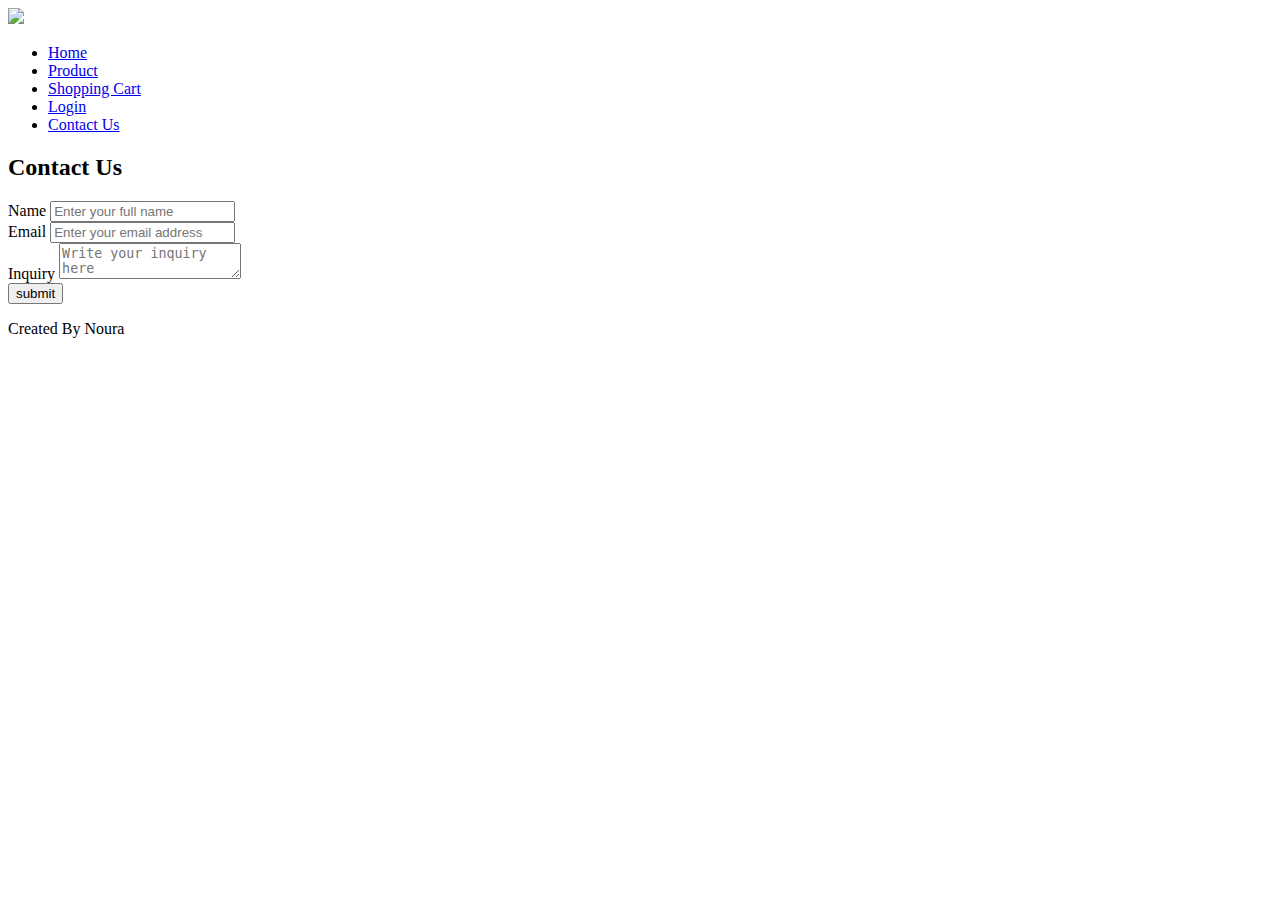
==== conactUs.html @ 253b5a9c "Add files via upload" ====
<!DOCTYPE html>
<html>
    <head>
        <title> Green Leaves </title>
        <link rel="stylesheet" href="../css/Project.CSS">
    </head>
    <body>
        
        <header> 
            <div class="logoimage">
               <img src="../photos/Green Simple Plant Shop Logo11.png"> 
            </div>
            <div class="list">
            <ul>
                <li> <a href="index.html"> Home </a></li>
                <li> <a href="product.html"> Product</a></li>
                <li> <a href="shoppingCart.html"> Shopping Cart </a></li>
                <li> <a href="login.html"> Login</a></li>
                <li> <a href="conactUs.html"> Contact Us</a></li>
            </ul>
        </header>
        <div class="login"> 
            <form  class= "login_form" method="POST">
                <h2>Contact Us</h2>
                <label for="name">Name</label>
                <input type="text" id="name" name="name" class="box" placeholder="Enter your full name" required>
                <br>
                <label for="email">Email</label>
                <input type="email" id="email" name="email" class="box" placeholder="Enter your email address" required>
                <br>
                <label for="message">Inquiry</label>
                <textarea id="message" name="message"class="box"  placeholder="Write your inquiry here" required></textarea>
                <br>
                <input type="submit" name ="submit" value="submit" class="btn">
            </form>
        </div>
        <footer>
             <p id="p"> Created By Noura </p>
        </footer>
    </body>
</html>
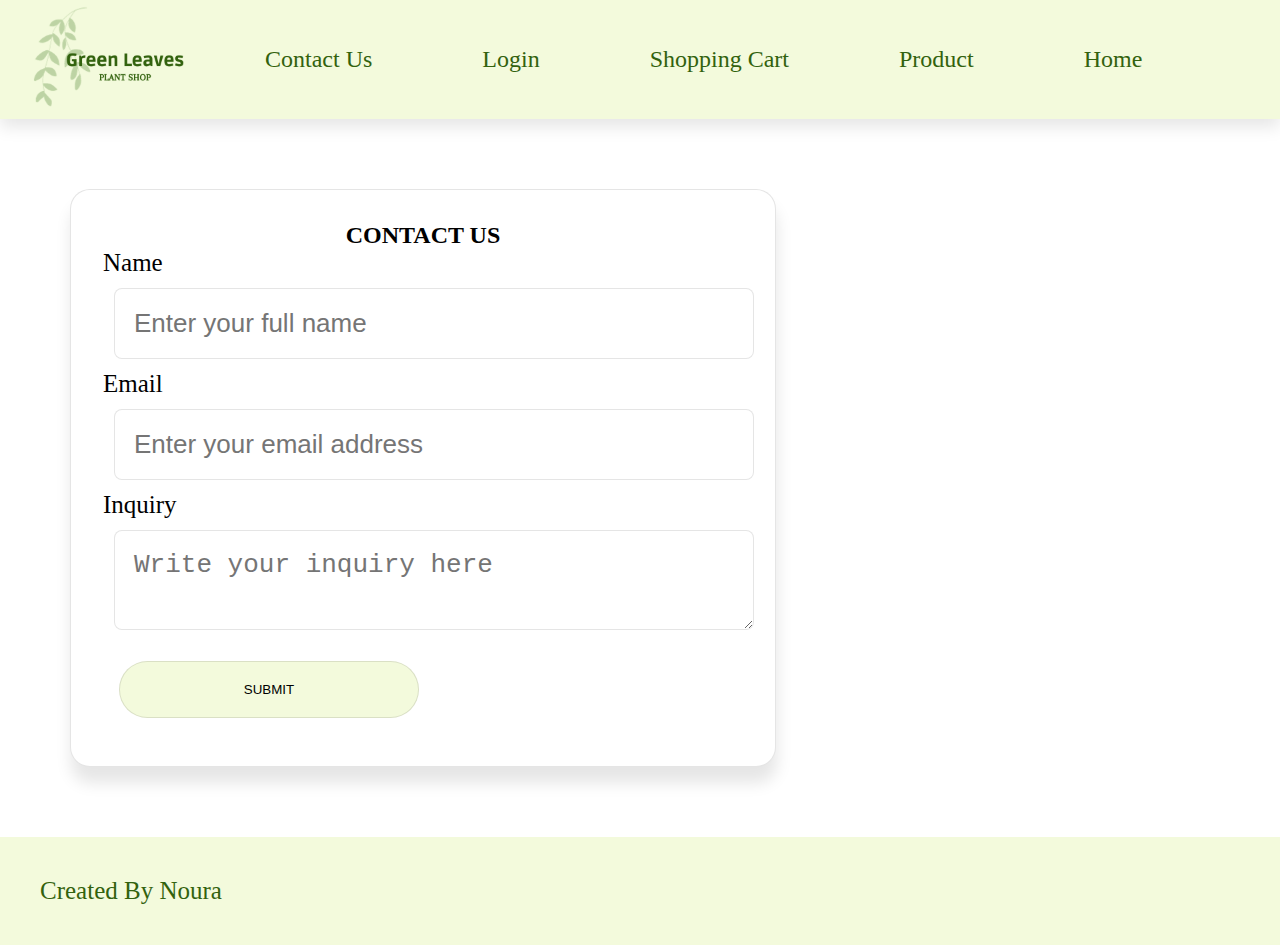
==== commit 59bd492a: "Update conactUs.html" ====
--- a/conactUs.html
+++ b/conactUs.html
@@ -2,13 +2,13 @@
 <html>
     <head>
         <title> Green Leaves </title>
-        <link rel="stylesheet" href="../css/Project.CSS">
+        <link rel="stylesheet" href="Project.CSS">
     </head>
     <body>
         
         <header> 
             <div class="logoimage">
-               <img src="../photos/Green Simple Plant Shop Logo11.png"> 
+               <img src="Green Simple Plant Shop Logo11.png"> 
             </div>
             <div class="list">
             <ul>
@@ -38,4 +38,4 @@
              <p id="p"> Created By Noura </p>
         </footer>
     </body>
-</html>+</html>
--- a/Project.CSS
+++ b/Project.CSS
@@ -0,0 +1,267 @@
+/* Home page */
+ *{
+    margin: 0; padding:0;
+    text-decoration: none;
+ }
+ .container{
+  padding: 32px 80px;
+  background-image: url(img2.png);  
+  background-size: cover ; 
+}
+.shop  {
+    padding: 50px 35px ;
+    margin: 350px 5px;
+ }
+ .shop p {
+    font-size: 40px;
+    color: #F3FADC;
+ }
+ #btn{
+    display: inline-block;
+    background:#F3FADC;
+    padding: 8px 35px ;
+    color: #32620E;
+    border-radius: 60px ; 
+}
+#btn:hover{
+    background-color: #88AD6D; 
+}
+/* end home page */
+
+ /* header */
+header{
+    background: #F3FADC;
+    display:flex; 
+    align-items: center;
+    box-shadow: 0  8px 16px rgba(0, 0, 0,.1);
+}
+.list a{
+    font-size: 24px;
+    padding:0  24px;
+    display: block;
+    color: #32620E;
+    text-align: center;
+    padding: 5px;
+    margin: 40px; 
+}
+ ul{
+    list-style-type: none ;
+}
+li{
+    float:right;
+    text-align: center;
+    margin-left: 20px;
+}
+li a:hover{
+    color: #88AD6D ;     
+}
+
+.logoimage img {
+    width: 200px;
+}
+/* end section header */
+
+/* footer */
+footer{
+    background: #F3FADC;
+    padding:  40px;
+}
+#p{
+    color: #32620E;
+    font-size: 25px;
+}
+/* end section footer */
+
+/* start product page */
+.boxPro{
+    border:1px solid rgba(0,0,0,.1);
+    box-shadow: 0 8px 16px rgba(0,0,0,.1);
+    border-radius: 8px; 
+    padding:48px 32px;
+}
+.boxPro p{
+    color:  #32620E;
+    text-align: center;
+}
+.boxPro img {
+    width: 300px;
+    height: 300px;
+}
+.td{
+    padding: 10px;
+ }
+ #btn1{
+    display: inline-block;
+    background:#F3FADC;
+    padding: 15px ;
+    margin-left: 50px;
+    color: #32620E;
+    border-radius: 60px ;
+ }
+/* end product page */
+
+/* Start login,creatAccount page */
+.login_form{
+    background:#fff;
+    border: 1px solid rgba(0,0,0,.1);
+    width: 640px;;
+    padding:32px;
+    margin: 70px;
+    box-shadow: 1px 16px 16px rgba(0,0,0,.1);
+    border-radius: 20px;
+}
+.login h2{
+    font-size: 24px;
+    text-transform: uppercase;
+    color:black;
+    text-align: center;
+}
+.login .box{
+    width: 600px;
+    margin:11px;
+    font-size: 26px;
+    border:0.5px solid rgba(0,0,0,.1);
+    border-radius: 8px;
+    padding:19px 19px;
+    color:black;
+}
+.login .btn{ 
+    padding: 20px 50px ; 
+    margin:16px ;
+    display: inline-block;
+    text-align: center;
+    width:300px;
+    border-radius: 60px ;
+    background-color: #F3FADC;
+    text-transform:uppercase;
+    border:1px solid rgba(0,0,0,.1);
+}
+.btn:hover{
+    background-color: #88AD6D; 
+}
+.login p{
+    padding-top: 12px;
+    color:#32620E;
+    font-size: 24px;
+}
+.login a{
+    color:#32620E;
+    text-decoration: underline;
+}
+.login_form label{
+    font-size: 25px;
+}
+/* end login,creatAccount page*/
+
+/*start shoppingCart page*/
+h1{
+    margin: 30px;
+    color: #32620E;
+}
+.boxPro2{
+    padding:25px;
+    border:1px solid rgba(0,0,0,.1);
+    box-shadow: 0 8px 24px rgba(0,0,0,.1);
+    border-radius: 8px; 
+}
+.boxPro2 p{  
+    font-size: large;
+    color:#88AD6D;
+}
+.boxPro2 img {
+    width: 150px;
+    height: 150px;
+}
+.td2{
+    padding: 10px;
+    width: 700px;
+}
+.plant{
+    margin: 90px;
+    padding: 50px;
+    text-align:right;
+    color: #32620E;
+}
+.submit{
+    display: inline-block;
+    background:#F3FADC;
+    padding: 8px 35px ;
+    color: #32620E;
+    border-radius: 60px ; 
+    margin-left: 400px;
+    border:1px solid rgba(0,0,0,.1);
+    box-shadow: 0 8px 24px rgba(0,0,0,.1);
+    font-size: 25px;
+}
+#btn3{
+    display: inline-block;
+    background:#F3FADC;
+    padding: 8px 35px ;
+    color: #32620E;
+    border-radius: 60px ; 
+    margin-left: 380px;
+    border:1px solid rgba(0,0,0,.1);
+    box-shadow: 0 8px 24px rgba(0,0,0,.1);
+    font-size: 25px;
+}
+/*end shoppingCart page*/
+
+/*start gift page*/
+.gift{
+    margin: 30px;
+    padding:25px;
+    border:1px solid rgba(0,0,0,.1);
+    box-shadow: 0 8px 24px rgba(0,0,0,.1);
+    border-radius: 8px;
+    text-align: center;
+}
+.gift p {
+    color: #88AD6D;
+    font-size: 25px;
+}
+.gift1 {
+    font-size: 20px;
+    color: #88AD6D;
+}
+.gift .box{
+    width: 600px;
+    margin:11px;
+    font-size: 26px;
+    border:0.5px solid rgba(0,0,0,.1);
+    border-radius: 8px;
+    padding:19px 19px;
+    color:black;
+}
+.gift .btn{ 
+    padding: 20px 50px ; 
+    margin:16px ;
+    display: inline-block;
+    text-align: center;
+    width:300px;
+    border-radius: 60px ;
+    background-color: #F3FADC;
+    text-transform:uppercase;
+    border:1px solid rgba(0,0,0,.1);
+}
+/*end gift page*/
+
+/*start details page*/
+.detail{
+    background:#fff;
+    border: 1px solid rgba(0,0,0,.1);
+    width: 640px;;
+    padding:32px;
+    margin: 100px;
+    box-shadow: 1px 16px 16px rgba(0,0,0,.1);
+    border-radius: 20px;
+}
+.detail img{
+    width: 300px;
+    padding-left: 190px;
+}
+.detail p {
+   color: #88AD6D;
+   text-align: center;
+}
+/*end details page*/
+
